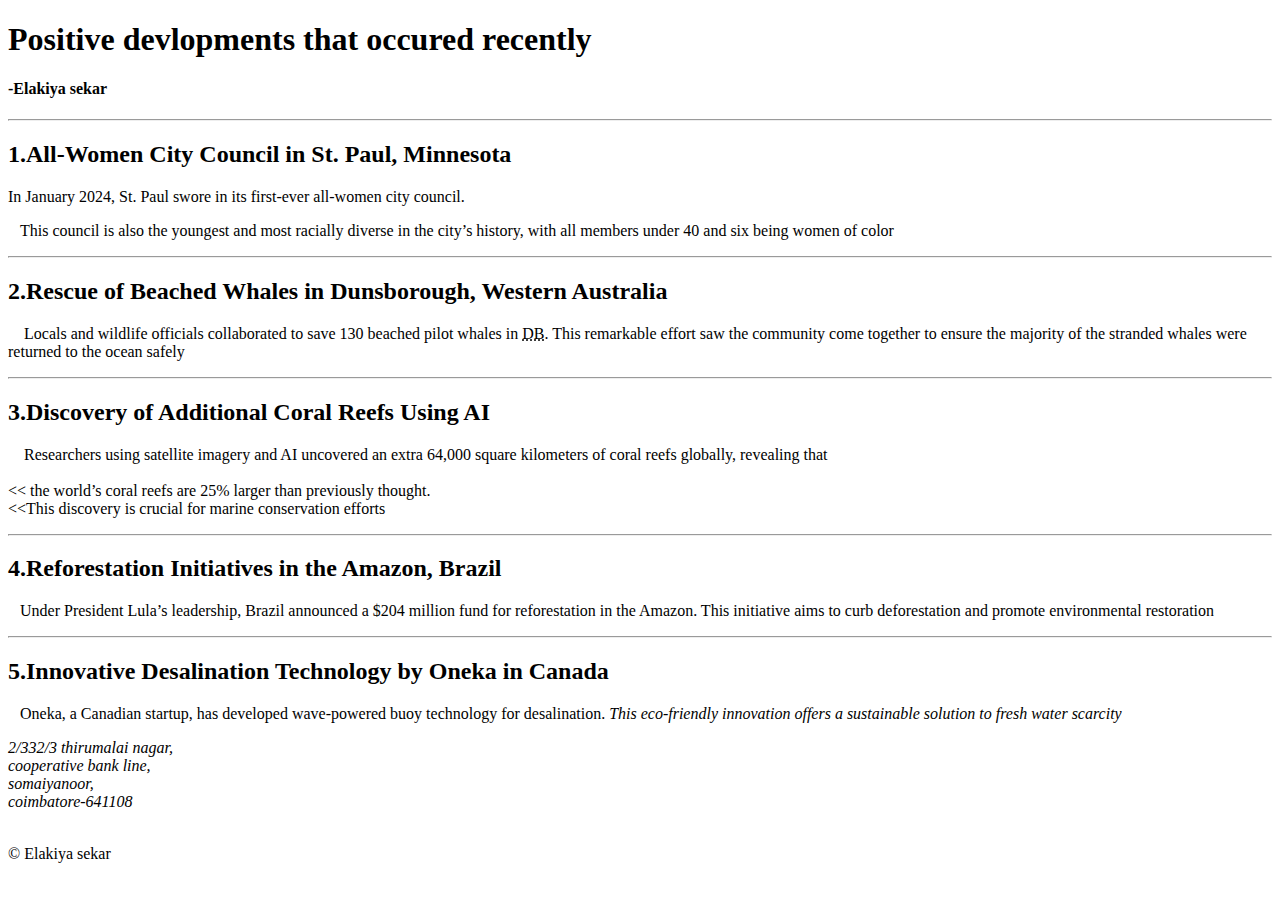
==== lesson-3/index.html @ 913adcc8 "new" ====
<!DOCTYPE html>
<html lang="en">
  <head>
    <meta charset="UTF-8" />
    <meta name="author" content="Elakiya sekar" />
    <meta
      name="description"
      content="This page contains all the things i am learning how to create as i learn html"
    />
    <link rel="icon" href="html5.png" type="image/x-icon" />
    <link rel="stylesheet" href="main.css" type="text/css" />
    <title>Recent Devlopments</title>
  </head>
  <body>
    <h1>Positive devlopments that occured recently</h1>
    <h4>-Elakiya sekar</h4>
    <hr />
    <!--only one h1 <hr>-- horizontal rule
    em- emphathise
  -->
    <h2>1.All-Women City Council in St. Paul, Minnesota </h2>
    <p>
      In January 2024, St. Paul swore in its first-ever all-women city council.
    </p>
    <p>&nbsp; &nbsp;This council is also the youngest and most racially diverse in the city’s history,
      with all members under 40 and six being women of color​</p>
    <hr />

    <!--only one h1 <hr>-- horizontal rule-->
    <h2>2.Rescue of Beached Whales in Dunsborough, Western Australia</h2>
    <p>&nbsp; &nbsp;
      Locals and wildlife officials collaborated to save 130 beached pilot whales in <abbr title="Dunsborough">DB</abbr>. This remarkable effort saw the community come together to ensure the majority of the stranded whales were returned to the ocean safely     
    <hr />

    <h2>3.Discovery of Additional Coral Reefs Using AI</h2>
    <p>&nbsp; &nbsp;
      Researchers using satellite imagery and AI uncovered an extra 64,000 square kilometers of coral reefs globally, revealing that<br>
      <br>&lt;&lt; the world’s coral reefs are 25% larger than previously thought. 
      <br>&lt;&lt;This discovery is crucial for marine conservation efforts
      
    <hr />

    <h2>4.Reforestation Initiatives in the Amazon, Brazil</h2>
    <p>&nbsp; &nbsp;Under President Lula’s leadership, Brazil announced a $204 million fund for reforestation in the Amazon. This initiative aims to curb deforestation and promote environmental restoration</p>
    <hr />
    <h2>5.Innovative Desalination Technology by Oneka in Canada</h2>
    <p>
      &nbsp; &nbsp;Oneka, a Canadian startup, has developed wave-powered buoy technology for desalination. <em>This eco-friendly innovation offers a sustainable solution to fresh water scarcity</em>
      <ADDRESS>2/332/3 thirumalai nagar,<br>cooperative bank line,<br>
      somaiyanoor,<br>coimbatore-641108</ADDRESS>
      <br />
      </p>
    &copy; Elakiya sekar
  </body>
</html>
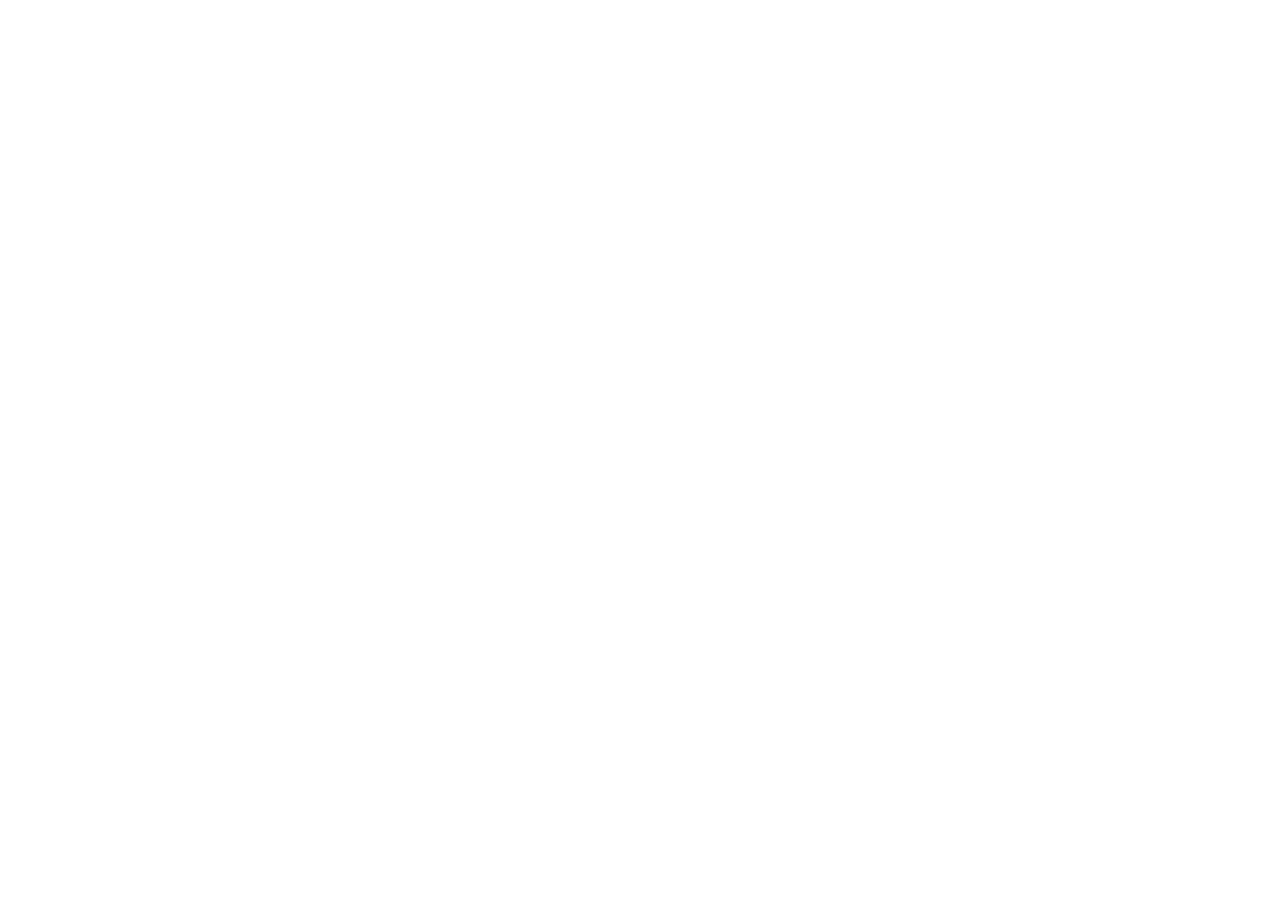
==== commit 8a2c2af1: "first message" ====
--- a/lesson-3/index.html
+++ b/lesson-3/index.html
@@ -9,47 +9,7 @@
     />
     <link rel="icon" href="html5.png" type="image/x-icon" />
     <link rel="stylesheet" href="main.css" type="text/css" />
-    <title>Recent Devlopments</title>
+    <title>First web page</title>
   </head>
-  <body>
-    <h1>Positive devlopments that occured recently</h1>
-    <h4>-Elakiya sekar</h4>
-    <hr />
-    <!--only one h1 <hr>-- horizontal rule
-    em- emphathise
-  -->
-    <h2>1.All-Women City Council in St. Paul, Minnesota </h2>
-    <p>
-      In January 2024, St. Paul swore in its first-ever all-women city council.
-    </p>
-    <p>&nbsp; &nbsp;This council is also the youngest and most racially diverse in the city’s history,
-      with all members under 40 and six being women of color​</p>
-    <hr />
-
-    <!--only one h1 <hr>-- horizontal rule-->
-    <h2>2.Rescue of Beached Whales in Dunsborough, Western Australia</h2>
-    <p>&nbsp; &nbsp;
-      Locals and wildlife officials collaborated to save 130 beached pilot whales in <abbr title="Dunsborough">DB</abbr>. This remarkable effort saw the community come together to ensure the majority of the stranded whales were returned to the ocean safely     
-    <hr />
-
-    <h2>3.Discovery of Additional Coral Reefs Using AI</h2>
-    <p>&nbsp; &nbsp;
-      Researchers using satellite imagery and AI uncovered an extra 64,000 square kilometers of coral reefs globally, revealing that<br>
-      <br>&lt;&lt; the world’s coral reefs are 25% larger than previously thought. 
-      <br>&lt;&lt;This discovery is crucial for marine conservation efforts
-      
-    <hr />
-
-    <h2>4.Reforestation Initiatives in the Amazon, Brazil</h2>
-    <p>&nbsp; &nbsp;Under President Lula’s leadership, Brazil announced a $204 million fund for reforestation in the Amazon. This initiative aims to curb deforestation and promote environmental restoration</p>
-    <hr />
-    <h2>5.Innovative Desalination Technology by Oneka in Canada</h2>
-    <p>
-      &nbsp; &nbsp;Oneka, a Canadian startup, has developed wave-powered buoy technology for desalination. <em>This eco-friendly innovation offers a sustainable solution to fresh water scarcity</em>
-      <ADDRESS>2/332/3 thirumalai nagar,<br>cooperative bank line,<br>
-      somaiyanoor,<br>coimbatore-641108</ADDRESS>
-      <br />
-      </p>
-    &copy; Elakiya sekar
-  </body>
+  <body></body>
 </html>
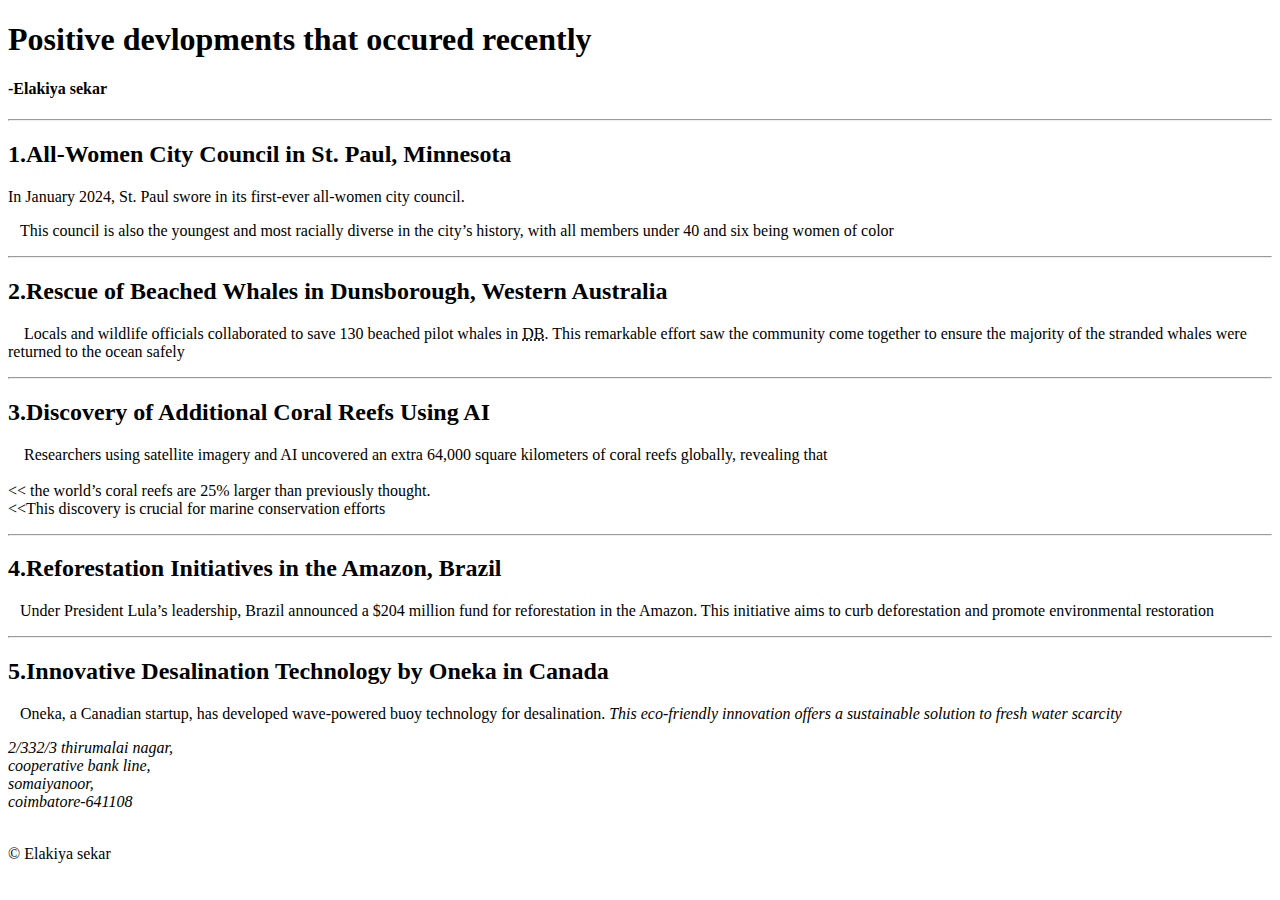
==== commit d83569c1: "Merge pull request #2 from ELAKIYA-SEKAR/master" ====
--- a/lesson-3/index.html
+++ b/lesson-3/index.html
@@ -9,7 +9,47 @@
     />
     <link rel="icon" href="html5.png" type="image/x-icon" />
     <link rel="stylesheet" href="main.css" type="text/css" />
-    <title>First web page</title>
+    <title>Recent Devlopments</title>
   </head>
-  <body></body>
+  <body>
+    <h1>Positive devlopments that occured recently</h1>
+    <h4>-Elakiya sekar</h4>
+    <hr />
+    <!--only one h1 <hr>-- horizontal rule
+    em- emphathise
+  -->
+    <h2>1.All-Women City Council in St. Paul, Minnesota </h2>
+    <p>
+      In January 2024, St. Paul swore in its first-ever all-women city council.
+    </p>
+    <p>&nbsp; &nbsp;This council is also the youngest and most racially diverse in the city’s history,
+      with all members under 40 and six being women of color​</p>
+    <hr />
+
+    <!--only one h1 <hr>-- horizontal rule-->
+    <h2>2.Rescue of Beached Whales in Dunsborough, Western Australia</h2>
+    <p>&nbsp; &nbsp;
+      Locals and wildlife officials collaborated to save 130 beached pilot whales in <abbr title="Dunsborough">DB</abbr>. This remarkable effort saw the community come together to ensure the majority of the stranded whales were returned to the ocean safely     
+    <hr />
+
+    <h2>3.Discovery of Additional Coral Reefs Using AI</h2>
+    <p>&nbsp; &nbsp;
+      Researchers using satellite imagery and AI uncovered an extra 64,000 square kilometers of coral reefs globally, revealing that<br>
+      <br>&lt;&lt; the world’s coral reefs are 25% larger than previously thought. 
+      <br>&lt;&lt;This discovery is crucial for marine conservation efforts
+      
+    <hr />
+
+    <h2>4.Reforestation Initiatives in the Amazon, Brazil</h2>
+    <p>&nbsp; &nbsp;Under President Lula’s leadership, Brazil announced a $204 million fund for reforestation in the Amazon. This initiative aims to curb deforestation and promote environmental restoration</p>
+    <hr />
+    <h2>5.Innovative Desalination Technology by Oneka in Canada</h2>
+    <p>
+      &nbsp; &nbsp;Oneka, a Canadian startup, has developed wave-powered buoy technology for desalination. <em>This eco-friendly innovation offers a sustainable solution to fresh water scarcity</em>
+      <ADDRESS>2/332/3 thirumalai nagar,<br>cooperative bank line,<br>
+      somaiyanoor,<br>coimbatore-641108</ADDRESS>
+      <br />
+      </p>
+    &copy; Elakiya sekar
+  </body>
 </html>
